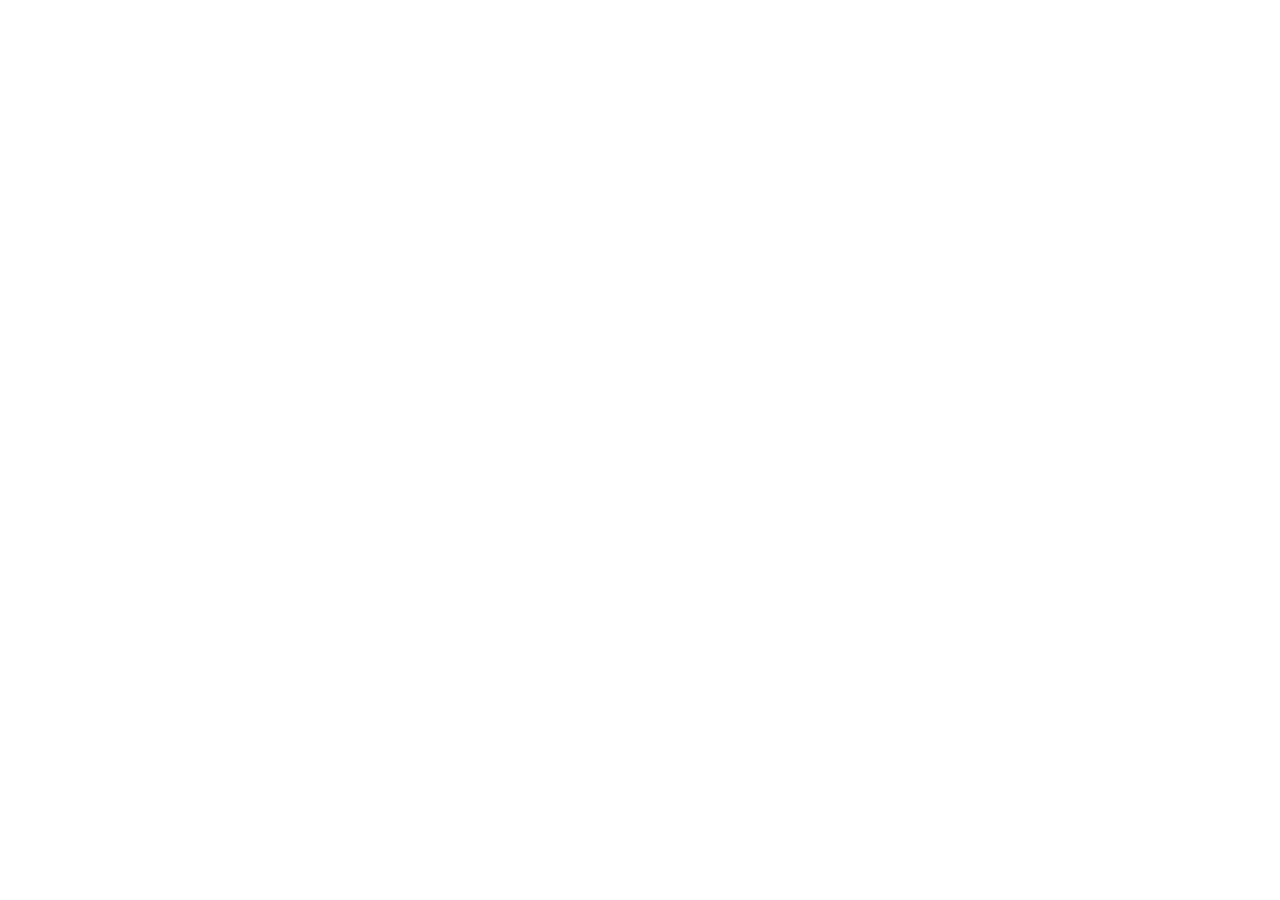
==== 20_x.html @ a24592b6 "h" ====
<!DOCTYPE html>
<html lang="en">
<head>
    <meta charset="UTF-8">
    <meta name="viewport" content="width=device-width, initial-scale=1.0">
    <link rel="stylesheet" href="./index.css">
    <title>x</title>
</head>
<body>
    <div class="main_x">
        <div class="x_day_main">
            <div class="x_day20 x_day"></div>
            <div class="x_day19 x_day"></div>
            <div class="x_day18 x_day" ></div>
            <div class="x_day17 x_day"></div>
            <div class="x_day16 x_day"></div>
            <div class="x_day15 x_day"></div>
            <div class="x_day14 x_day"></div>
            <div class="x_day13 x_day"></div>
            <div class="x_day12 x_day"></div>
            <div class="x_day11 x_day"></div>
            <div class="x_day10 x_day"></div>
            <div class="x_day9 x_day"></div>
            <div class="x_day8 x_day"></div>
            <div class="x_day7 x_day"></div>
            <div class="x_day6 x_day"></div>
            <div class="x_day5 x_day"></div>
            <div class="x_day4 x_day"></div>
            <div class="x_day3 x_day"></div>
            <div class="x_day2 x_day"></div>
            <div class="x_day1 x_day"></div>
        </div>
    </div>
</body>
</html>
---- index.css ----
* {
  margin: 0;
  padding: 0;
  box-sizing: border-box;
  font-family: "Segoe UI", Tahoma, Geneva, Verdana, sans-serif;
}

.main {
  background-color: black;
  display: flex;
  align-items: center;
  justify-content: center;
  width: 100%;
  height: 100vh;
}
.main .main1 {
  display: grid;
  grid-template-columns: 1fr 1fr;
  grid-template-rows: 1fr 1fr;
  place-items: center;
  height: 50%;
  width: 30%;
  gap: 100px;
  background-color: black;
}
.main .main1 a {
  text-decoration: none;
  color: black;
}
.main .main1 .fasting {
  width: 100px;
  height: 100px;
  display: flex;
  align-items: center;
  justify-content: center;
  border: 2px solid black;
  font-size: 24px;
  background-color: #f0f0f0;
  text-decoration: none;
  color: black;
  border: 2px solid #ff0000;
}

.main_hour {
  width: 100%;
  height: 100vh;
  display: flex;
  justify-content: center;
  align-items: center;
  gap: 20px;
  flex-direction: column;
  background-color: black;
}
.main_hour #resetBtn {
  border-radius: 5px;
  border: 1px solid #ccc;
  width: 100px;
  height: 30px;
}
.main_hour .hour {
  width: 300px;
  height: 600px;
  background-color: #f0f0f0;
  display: grid;
  grid-template-rows: repeat(70, 1fr);
  gap: 1px;
  border: 2px solid #ff0000;
}
.main_hour .hour .level {
  width: 100%;
  height: 100%;
  background-color: #15ac33;
  visibility: hidden;
}

.main_30_day {
  width: 100%;
  height: 100vh;
  display: flex;
  justify-content: center;
  align-items: center;
  gap: 20px;
  flex-direction: column;
  background-color: black;
}
.main_30_day #tdayresetBtn {
  border-radius: 5px;
  border: 1px solid #ccc;
  width: 100px;
  height: 30px;
}
.main_30_day .day_main {
  width: 300px;
  height: 600px;
  background-color: #f0f0f0;
  display: grid;
  grid-template-rows: repeat(30, 1fr);
  gap: 1px;
  border: 2px solid #ff0000;
}
.main_30_day .day_main .day {
  width: 100%;
  height: 100%;
  background-color: #15ac33;
  visibility: hidden;
}/*# sourceMappingURL=index.css.map */
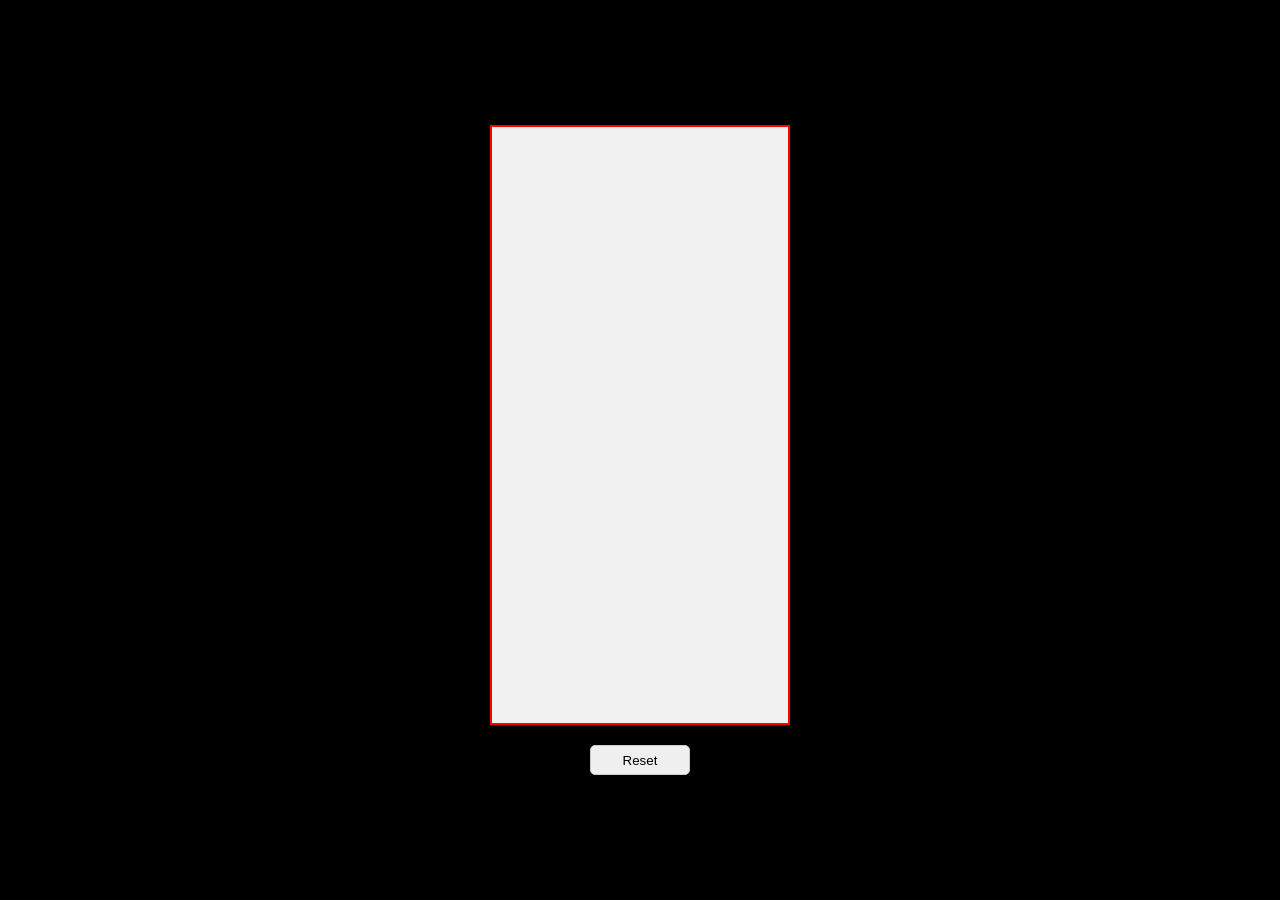
==== commit aac04685: "nz" ====
--- a/20_x.html
+++ b/20_x.html
@@ -30,6 +30,8 @@
             <div class="x_day2 x_day"></div>
             <div class="x_day1 x_day"></div>
         </div>
+        <button type="button" id="xdayresetBtn">Reset</button>
     </div>
+<script src="./script.js"></script>
 </body>
 </html>
--- a/index.css
+++ b/index.css
@@ -18,9 +18,7 @@
   grid-template-columns: 1fr 1fr;
   grid-template-rows: 1fr 1fr;
   place-items: center;
-  height: 50%;
-  width: 30%;
-  gap: 100px;
+  gap: 50px;
   background-color: black;
 }
 .main .main1 a {
@@ -28,6 +26,32 @@
   color: black;
 }
 .main .main1 .fasting {
+  width: 100px;
+  height: 100px;
+  display: none;
+  align-items: center;
+  justify-content: center;
+  border: 2px solid black;
+  font-size: 24px;
+  background-color: #f0f0f0;
+  text-decoration: none;
+  color: black;
+  border: 2px solid #ff0000;
+}
+.main .main1 .day {
+  width: 100px;
+  height: 100px;
+  display: flex;
+  align-items: center;
+  justify-content: center;
+  border: 2px solid black;
+  font-size: 24px;
+  background-color: #f0f0f0;
+  text-decoration: none;
+  color: black;
+  border: 2px solid #ff0000;
+}
+.main .main1 .x {
   width: 100px;
   height: 100px;
   display: flex;
@@ -103,4 +127,36 @@
   height: 100%;
   background-color: #15ac33;
   visibility: hidden;
+}
+
+.main_x {
+  width: 100%;
+  height: 100vh;
+  display: flex;
+  justify-content: center;
+  align-items: center;
+  gap: 20px;
+  flex-direction: column;
+  background-color: black;
+}
+.main_x #xdayresetBtn {
+  border-radius: 5px;
+  border: 1px solid #ccc;
+  width: 100px;
+  height: 30px;
+}
+.main_x .x_day_main {
+  width: 300px;
+  height: 600px;
+  background-color: #f0f0f0;
+  display: grid;
+  grid-template-rows: repeat(20, 1fr);
+  gap: 1px;
+  border: 2px solid #ff0000;
+}
+.main_x .x_day_main .x_day {
+  width: 100%;
+  height: 100%;
+  background-color: #15ac33;
+  visibility: hidden;
 }/*# sourceMappingURL=index.css.map */
